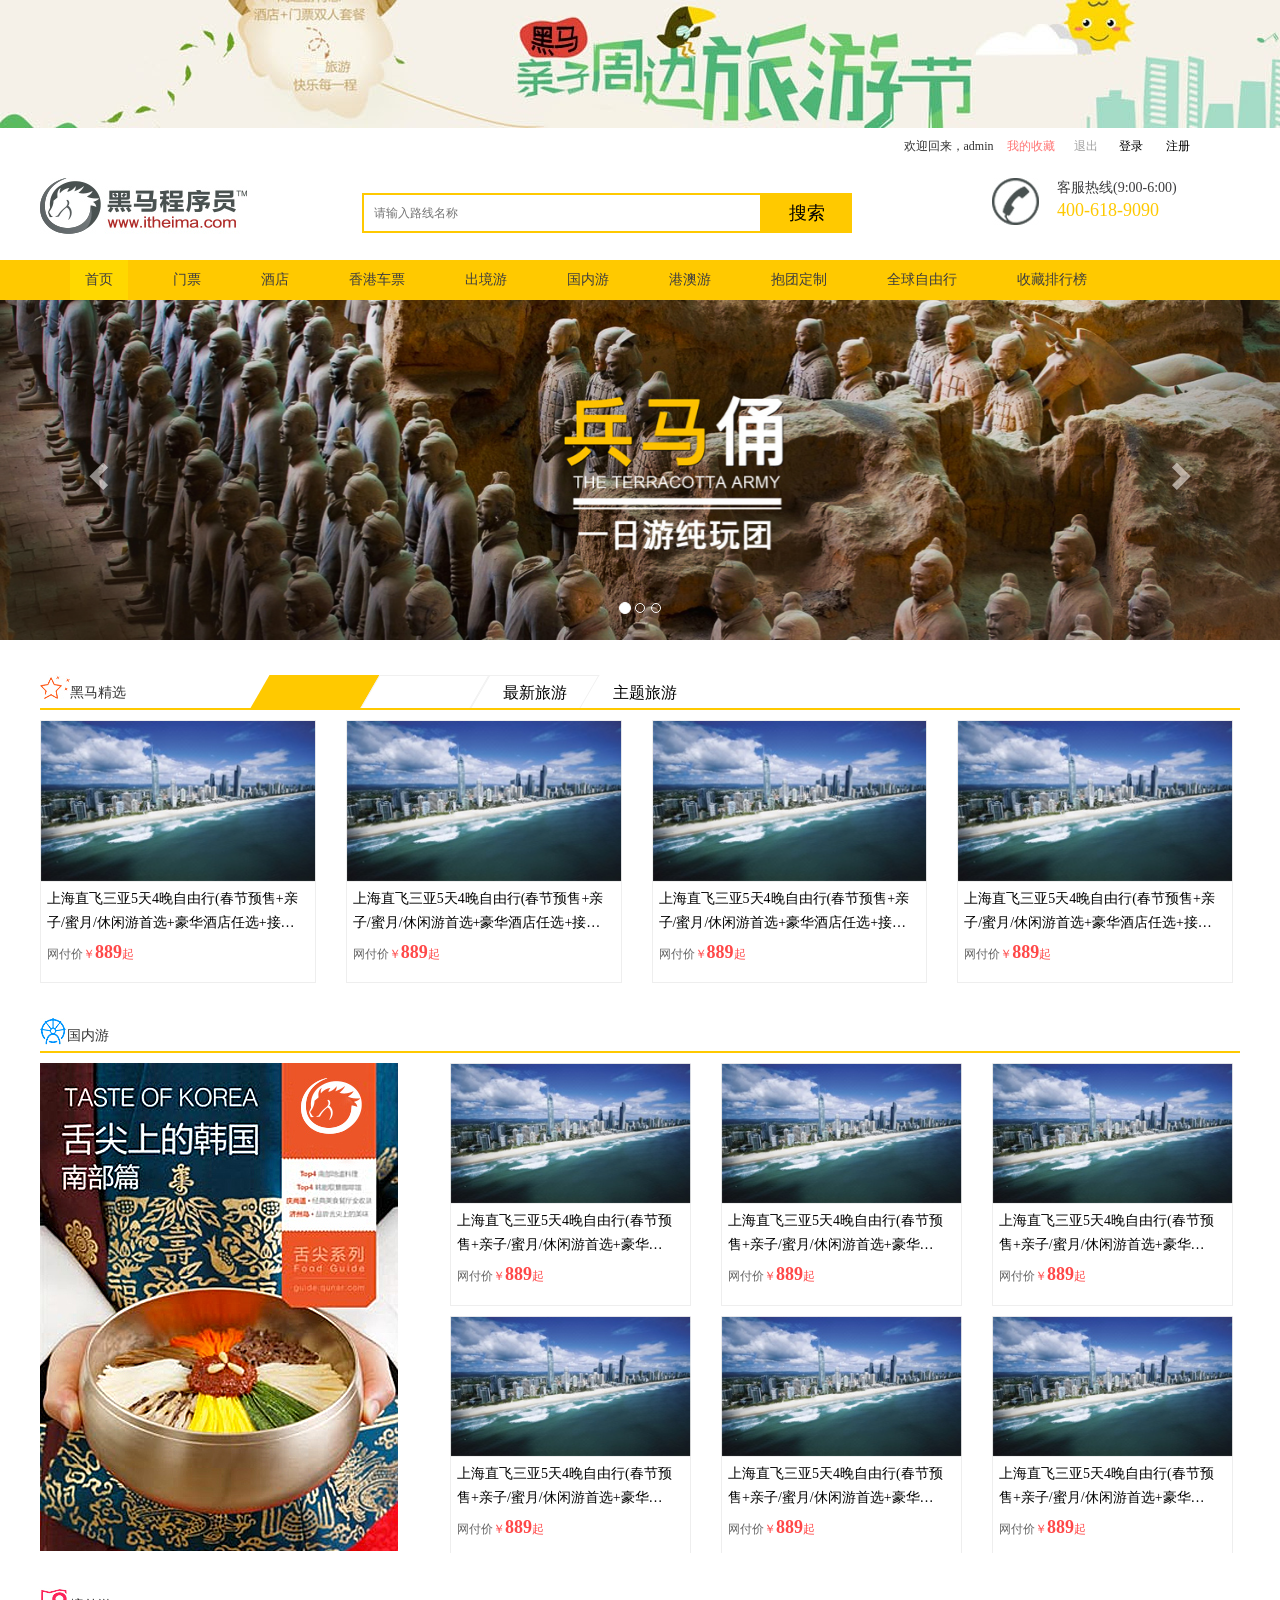
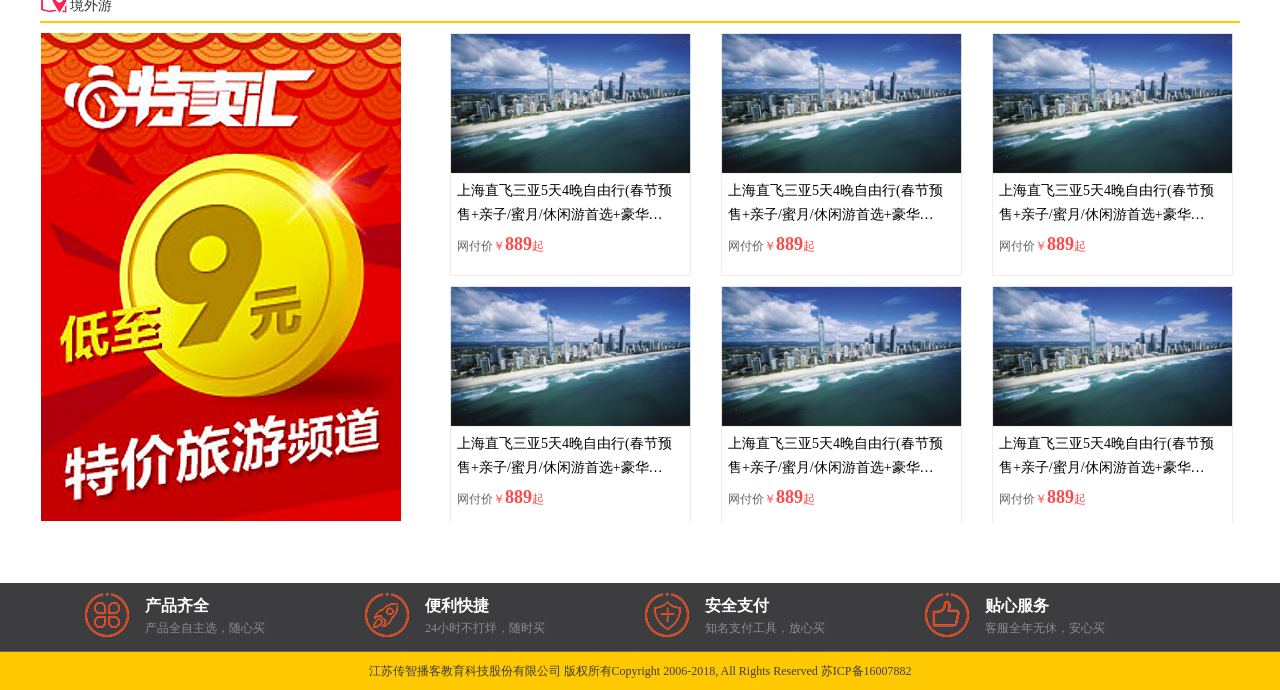
==== src/main/webapp/index.html @ cbcd4720 "update" ====
<!DOCTYPE html>
<html>

<head>
    <meta charset="utf-8">
    <meta http-equiv="X-UA-Compatible" content="IE=edge">
    <meta name="viewport" content="width=device-width, initial-scale=1">
    <title>黑马旅游网</title>
    <!-- Bootstrap -->
    <link href="css/bootstrap.min.css" rel="stylesheet">
    <link rel="stylesheet" type="text/css" href="css/common.css">
    <link rel="stylesheet" type="text/css" href="css/index.css">
    <!-- HTML5 shim and Respond.js for IE8 support of HTML5 elements and media queries -->
    <!-- WARNING: Respond.js doesn't work if you view the page via file:// -->
    <!--[if lt IE 9]>
      <script src="https://cdn.bootcss.com/html5shiv/3.7.3/html5shiv.min.js"></script>
      <script src="https://cdn.bootcss.com/respond.js/1.4.2/respond.min.js"></script>
    <![endif]-->
</head>
<body>
	<!--引入头部-->
    <div id="header"></div>
    <!-- banner start-->
    <section id="banner">
        <div id="carousel-example-generic" class="carousel slide" data-ride="carousel" data-interval="2000">
            <!-- Indicators -->
            <ol class="carousel-indicators">
                <li data-target="#carousel-example-generic" data-slide-to="0" class="active"></li>
                <li data-target="#carousel-example-generic" data-slide-to="1"></li>
                <li data-target="#carousel-example-generic" data-slide-to="2"></li>
            </ol>
            <!-- Wrapper for slides -->
            <div class="carousel-inner" role="listbox">
                <div class="item active">
                    <img src="images/banner_1.jpg" alt="">
                </div>
                <div class="item">
                    <img src="images/banner_2.jpg" alt="">
                </div>
                <div class="item">
                    <img src="images/banner_3.jpg" alt="">
                </div>
            </div>
            <!-- Controls -->
            <a class="left carousel-control" href="#carousel-example-generic" role="button" data-slide="prev">
			    <span class="glyphicon glyphicon-chevron-left" aria-hidden="true"></span>
			    <span class="sr-only">Previous</span>
			  </a>
            <a class="right carousel-control" href="#carousel-example-generic" role="button" data-slide="next">
			    <span class="glyphicon glyphicon-chevron-right" aria-hidden="true"></span>
			    <span class="sr-only">Next</span>
			  </a>
        </div>
    </section>
    <!-- banner end-->
    <!-- 旅游 start-->
    <section id="content">
         <!-- 黑马精选start-->
        <section class="hemai_jx">
            <div class="jx_top">
                <div class="jx_tit">
                    <img src="images/icon_5.jpg" alt="">
                    <span>黑马精选</span>
                </div>
                <!-- Nav tabs -->
                <ul class="jx_tabs" role="tablist">
                    <li role="presentation" class="active">
                        <span></span>
                        <a href="#popularity" aria-controls="popularity" role="tab" data-toggle="tab">人气旅游</a>
                    </li>
                    <li role="presentation">
                        <span></span>
                        <a href="#newest" aria-controls="newest" role="tab" data-toggle="tab">最新旅游</a>
                    </li>
                    <li role="presentation">
                        <span></span>
                        <a href="#theme" aria-controls="theme" role="tab" data-toggle="tab">主题旅游</a>
                    </li>
                </ul>
            </div>
            <div class="jx_content">
                <!-- Tab panes -->
                <div class="tab-content">
                    <div role="tabpanel" class="tab-pane active" id="popularity">
                        <div class="row">
                            <div class="col-md-3">
                                <a href="javascript:;">
                                    <img src="images/jiangxuan_4.jpg" alt="">
                                    <div class="has_border">
                                        <h3>上海直飞三亚5天4晚自由行(春节预售+亲子/蜜月/休闲游首选+豪华酒店任选+接送机)</h3>
                                        <div class="price">网付价<em>￥</em><strong>889</strong><em>起</em></div>
                                    </div>
                                </a>
                            </div>
                            <div class="col-md-3">
                                <a href="javascript:;">
                                    <img src="images/jiangxuan_4.jpg" alt="">
                                    <div class="has_border">
                                        <h3>上海直飞三亚5天4晚自由行(春节预售+亲子/蜜月/休闲游首选+豪华酒店任选+接送机)</h3>
                                        <div class="price">网付价<em>￥</em><strong>889</strong><em>起</em></div>
                                    </div>
                                </a>
                            </div>
                            <div class="col-md-3">
                                <a href="javascript:;">
                                    <img src="images/jiangxuan_4.jpg" alt="">
                                    <div class="has_border">
                                        <h3>上海直飞三亚5天4晚自由行(春节预售+亲子/蜜月/休闲游首选+豪华酒店任选+接送机)</h3>
                                        <div class="price">网付价<em>￥</em><strong>889</strong><em>起</em></div>
                                    </div>
                                </a>
                            </div>
                            <div class="col-md-3">
                                <a href="javascript:;">
                                    <img src="images/jiangxuan_4.jpg" alt="">
                                    <div class="has_border">
                                        <h3>上海直飞三亚5天4晚自由行(春节预售+亲子/蜜月/休闲游首选+豪华酒店任选+接送机)</h3>
                                        <div class="price">网付价<em>￥</em><strong>889</strong><em>起</em></div>
                                    </div>
                                </a>
                            </div>
                        </div>
                    </div>
                    <div role="tabpanel" class="tab-pane" id="newest">
                        <div class="row">
                            <div class="col-md-3">
                                <a href="javascript:;">
                                    <img src="images/jiangxuan_1.jpg" alt="">
                                    <div class="has_border">
                                        <h3>上海直飞三亚5天4晚自由行(春节预售+亲子/蜜月/休闲游首选+豪华酒店任选+接送机)</h3>
                                        <div class="price">网付价<em>￥</em><strong>889</strong><em>起</em></div>
                                    </div>
                                </a>
                            </div>
                            <div class="col-md-3">
                                <a href="javascript:;">
                                    <img src="images/jiangxuan_1.jpg" alt="">
                                    <div class="has_border">
                                        <h3>上海直飞三亚5天4晚自由行(春节预售+亲子/蜜月/休闲游首选+豪华酒店任选+接送机)</h3>
                                        <div class="price">网付价<em>￥</em><strong>889</strong><em>起</em></div>
                                    </div>
                                </a>
                            </div>
                            <div class="col-md-3">
                                <a href="javascript:;">
                                    <img src="images/jiangxuan_1.jpg" alt="">
                                    <div class="has_border">
                                        <h3>上海直飞三亚5天4晚自由行(春节预售+亲子/蜜月/休闲游首选+豪华酒店任选+接送机)</h3>
                                        <div class="price">网付价<em>￥</em><strong>889</strong><em>起</em></div>
                                    </div>
                                </a>
                            </div>
                            <div class="col-md-3">
                                <a href="javascript:;">
                                    <img src="images/jiangxuan_1.jpg" alt="">
                                    <div class="has_border">
                                        <h3>上海直飞三亚5天4晚自由行(春节预售+亲子/蜜月/休闲游首选+豪华酒店任选+接送机)</h3>
                                        <div class="price">网付价<em>￥</em><strong>889</strong><em>起</em></div>
                                    </div>
                                </a>
                            </div>
                        </div>
                    </div>
                    <div role="tabpanel" class="tab-pane" id="theme">
                        <div class="row">
                            <div class="col-md-3">
                                <a href="javascript:;">
                                    <img src="images/jiangxuan_2.jpg" alt="">
                                    <div class="has_border">
                                        <h3>上海直飞三亚5天4晚自由行(春节预售+亲子/蜜月/休闲游首选+豪华酒店任选+接送机)</h3>
                                        <div class="price">网付价<em>￥</em><strong>889</strong><em>起</em></div>
                                    </div>
                                </a>
                            </div>
                            <div class="col-md-3">
                                <a href="javascript:;">
                                    <img src="images/jiangxuan_2.jpg" alt="">
                                    <div class="has_border">
                                        <h3>上海直飞三亚5天4晚自由行(春节预售+亲子/蜜月/休闲游首选+豪华酒店任选+接送机)</h3>
                                        <div class="price">网付价<em>￥</em><strong>889</strong><em>起</em></div>
                                    </div>
                                </a>
                            </div>
                            <div class="col-md-3">
                                <a href="javascript:;">
                                    <img src="images/jiangxuan_2.jpg" alt="">
                                    <div class="has_border">
                                        <h3>上海直飞三亚5天4晚自由行(春节预售+亲子/蜜月/休闲游首选+豪华酒店任选+接送机)</h3>
                                        <div class="price">网付价<em>￥</em><strong>889</strong><em>起</em></div>
                                    </div>
                                </a>
                            </div>
                            <div class="col-md-3">
                                <a href="javascript:;">
                                    <img src="images/jiangxuan_2.jpg" alt="">
                                    <div class="has_border">
                                        <h3>上海直飞三亚5天4晚自由行(春节预售+亲子/蜜月/休闲游首选+豪华酒店任选+接送机)</h3>
                                        <div class="price">网付价<em>￥</em><strong>889</strong><em>起</em></div>
                                    </div>
                                </a>
                            </div>
                        </div>
                    </div>
                </div>
            </div>
        </section>
        <!-- 黑马精选end-->
        <!-- 国内游 start-->
        <section class="hemai_jx">
            <div class="jx_top">
                <div class="jx_tit">
                    <img src="images/icon_6.jpg" alt="">
                    <span>国内游</span>
                </div>
            </div>
            <div class="heima_gn">
                <div class="guonei_l">
                    <img src="images/guonei_1.jpg" alt="">
                </div>
                <div class="guone_r">
                    <div class="row">
                        <div class="col-md-4">
                            <a href="route_detail.html">
								<img src="images/jiangxuan_4.jpg" alt="">
								<div class="has_border">
									<h3>上海直飞三亚5天4晚自由行(春节预售+亲子/蜜月/休闲游首选+豪华酒店任选+接送机)</h3>
									<div class="price">网付价<em>￥</em><strong>889</strong><em>起</em></div>									
								</div>
							</a>
                        </div>
                        <div class="col-md-4">
                            <a href="route_detail.html">
								<img src="images/jiangxuan_4.jpg" alt="">
								<div class="has_border">
									<h3>上海直飞三亚5天4晚自由行(春节预售+亲子/蜜月/休闲游首选+豪华酒店任选+接送机)</h3>
									<div class="price">网付价<em>￥</em><strong>889</strong><em>起</em></div>									
								</div>
							</a>
                        </div>
                        <div class="col-md-4">
                            <a href="route_detail.html">
								<img src="images/jiangxuan_4.jpg" alt="">
								<div class="has_border">
									<h3>上海直飞三亚5天4晚自由行(春节预售+亲子/蜜月/休闲游首选+豪华酒店任选+接送机)</h3>
									<div class="price">网付价<em>￥</em><strong>889</strong><em>起</em></div>									
								</div>
							</a>
                        </div>
                        <div class="col-md-4">
                            <a href="route_detail.html">
								<img src="images/jiangxuan_4.jpg" alt="">
								<div class="has_border">
									<h3>上海直飞三亚5天4晚自由行(春节预售+亲子/蜜月/休闲游首选+豪华酒店任选+接送机)</h3>
									<div class="price">网付价<em>￥</em><strong>889</strong><em>起</em></div>									
								</div>
							</a>
                        </div>
                        <div class="col-md-4">
                            <a href="route_detail.html">
									<img src="images/jiangxuan_4.jpg" alt="">
								<div class="has_border">
									<h3>上海直飞三亚5天4晚自由行(春节预售+亲子/蜜月/休闲游首选+豪华酒店任选+接送机)</h3>
									<div class="price">网付价<em>￥</em><strong>889</strong><em>起</em></div>									
								</div>
							</a>
                        </div>
                        <div class="col-md-4">
                            <a href="route_detail.html">
								<img src="images/jiangxuan_4.jpg" alt="">
								<div class="has_border">
									<h3>上海直飞三亚5天4晚自由行(春节预售+亲子/蜜月/休闲游首选+豪华酒店任选+接送机)</h3>
									<div class="price">网付价<em>￥</em><strong>889</strong><em>起</em></div>									
								</div>
							</a>
                        </div>
                    </div>
                </div>
            </div>
        </section>
        <!-- 国内游 end-->
        <!-- 境外游 start-->
        <section class="hemai_jx">
            <div class="jx_top">
                <div class="jx_tit">
                    <img src="images/icon_7.jpg" alt="">
                    <span>境外游</span>
                </div>
            </div>
            <div class="heima_gn">
                <div class="guonei_l">
                    <img src="images/jiangwai_1.jpg" alt="">
                </div>
                <div class="guone_r">
                    <div class="row">
                        <div class="col-md-4">
                            <a href="route_detail.html">
								<img src="images/jiangxuan_4.jpg" alt="">
								<div class="has_border">
									<h3>上海直飞三亚5天4晚自由行(春节预售+亲子/蜜月/休闲游首选+豪华酒店任选+接送机)</h3>
									<div class="price">网付价<em>￥</em><strong>889</strong><em>起</em></div>									
								</div>
							</a>
                        </div>
                        <div class="col-md-4">
                            <a href="route_detail.html">
								<img src="images/jiangxuan_4.jpg" alt="">
								<div class="has_border">
									<h3>上海直飞三亚5天4晚自由行(春节预售+亲子/蜜月/休闲游首选+豪华酒店任选+接送机)</h3>
									<div class="price">网付价<em>￥</em><strong>889</strong><em>起</em></div>									
								</div>
							</a>
                        </div>
                        <div class="col-md-4">
                            <a href="route_detail.html">
								<img src="images/jiangxuan_4.jpg" alt="">
								<div class="has_border">
									<h3>上海直飞三亚5天4晚自由行(春节预售+亲子/蜜月/休闲游首选+豪华酒店任选+接送机)</h3>
									<div class="price">网付价<em>￥</em><strong>889</strong><em>起</em></div>									
								</div>
							</a>
                        </div>
                        <div class="col-md-4">
                            <a href="route_detail.html">
								<img src="images/jiangxuan_4.jpg" alt="">
								<div class="has_border">
									<h3>上海直飞三亚5天4晚自由行(春节预售+亲子/蜜月/休闲游首选+豪华酒店任选+接送机)</h3>
									<div class="price">网付价<em>￥</em><strong>889</strong><em>起</em></div>									
								</div>
							</a>
                        </div>
                        <div class="col-md-4">
                            <a href="route_detail.html">
									<img src="images/jiangxuan_4.jpg" alt="">
								<div class="has_border">
									<h3>上海直飞三亚5天4晚自由行(春节预售+亲子/蜜月/休闲游首选+豪华酒店任选+接送机)</h3>
									<div class="price">网付价<em>￥</em><strong>889</strong><em>起</em></div>									
								</div>
							</a>
                        </div>
                        <div class="col-md-4">
                            <a href="route_detail.html">
								<img src="images/jiangxuan_4.jpg" alt="">
								<div class="has_border">
									<h3>上海直飞三亚5天4晚自由行(春节预售+亲子/蜜月/休闲游首选+豪华酒店任选+接送机)</h3>
									<div class="price">网付价<em>￥</em><strong>889</strong><em>起</em></div>									
								</div>
							</a>
                        </div>
                    </div>
                </div>
            </div>
        </section>
        <!-- 境外游 end-->
    </section>
    <!-- 旅游 end-->
   <!--导入底部-->
    <div id="footer"></div>
    <!-- jQuery (necessary for Bootstrap's JavaScript plugins) -->
    <script src="js/jquery-3.3.1.js"></script>
    <!-- Include all compiled plugins (below), or include individual files as needed -->
    <script src="js/bootstrap.min.js"></script>
    <!--导入布局js，共享header和footer-->
    <script type="text/javascript" src="js/include.js"></script>
</body>
</html>
---- src/main/webapp/css/common.css ----
/*
* @Author: WCM
* @Date:   2018-01-27 15:13:13
* @Last Modified by:   WCM
* @Last Modified time: 2018-01-27 15:17:57
*/

/*css 初始化 */
html, body, ul, li, ol, dl, dd, dt, p, h1, h2, h3, h4, h5, h6, form, fieldset, legend, img {
    margin: 0;
    padding: 0;  
    box-sizing: border-box;
    font-family: '微软雅黑';
}

fieldset, img, input, button {
    border: none;
    padding: 0;
    margin: 0;
    outline-style: none;  /*外面环绕线*/
}

ul, ol {
    list-style: none;
}

input {
    padding-top: 0;
    padding-bottom: 0;
      /*字体的自动识别*/
}
select, input {
    vertical-align: middle;
}

/*输入字居中显示*/
select, input, textarea {
    font-size: 12px;
    margin: 0;
}

textarea {
    resize: none;  /*不可以随意拖动*/
}
img{
    display: block;
}
table {
    border-collapse: collapse; /*合并外连线*/
}

.clearfix:before, .clearfix:after {
    content: "";
    display: table;
    clear: both;
}

.clearfix {
    *zoom: 1; /*IE/7/6*/  /*兼容IE6下的写法*/
}
a {
    text-decoration: none;
}

h1, h2, h3, h4, h5, h6 {
    text-decoration: none;
    font-weight: normal;
    font-size: 100%;
}

/*头部*/

#header {
    width: 100%;
    overflow: hidden;
}

.top_banner {
    width: 1500px;
    height: 128px;
    margin: 0 auto;
}

.shortcut {
    width: 1200px;
    height: 50px;
}

.login_out, .login {  
    height: 50px;
    line-height: 36px;
    float: right;
}

.login {
    width: 205px;
    font-size: 12px;
}
.login a{
    font-size: 12px;
    color: #a1a1a1;
}
.login .collection {
    color: #ff7676;
    margin: 0 16px 0 10px;
}
.login_out a {
    color: #000;
    font-size: 12px;
    margin: 0 10px;
}

.header_wrap {
    widows: 100%;
    overflow: hidden;
}

.topbar {
    width: 1200px;
    overflow: hidden;
    margin: 0 auto;
}

.logo,
.search,
.hottel {
    float: left;
}

.logo a {
    display: inline-block;
}

.search {
    margin: 15px 140px 0 115px;
}

.search_input {
    float: left;
    width: 400px;
    height: 36px;
    border: 2px solid #ffc900;
    padding-left: 10px;
}

.search_input:focus {
    outline: none;
}

.search-button {
    float: left;
    width: 90px;
    height: 40px;
    background: #ffc900;
    text-align: center;
    line-height: 40px;
    color: #000;
    font-size: 18px;
}

::-webkit-input-placeholder {
    /* WebKit browsers */
    font-size: 12px;
}

:-moz-placeholder {
    /* Mozilla Firefox 4 to 18 */
    font-size: 12px;
}

::-moz-placeholder {
    /* Mozilla Firefox 19+ */
    font-size: 12px;
}

:-ms-input-placeholder {
    /* Internet Explorer 10+ */
    font-size: 12x;
}

.hot_pic,
.hot_tel {
    float: left;
}

.hot_pic {
    margin-right: 18px;
}

.hot_time {
    color: #3d3d3f;
    font-size: 14px;
}

.hot_num {
    color: #ffc900;
    font-size: 18px;
}

.navitem {
    width: 100%;
    height: 40px;
    background: #ffc900;
}

.nav {
    width: 1200px;
    margin: 20px auto 0;
}

.nav li {
    float: left;
    margin-left: 30px;
}

.nav li a {
    color: #3d3d3f;
    font-size: 14px;
    display: inline-block;
}

.nav>li>a:focus, .nav>li>a:hover{
    background: none;
}

.nav .nav-active {
    background-color: #ffd800;
}

.nav>li>a {   
    padding: 10px 15px;
}

/*公共页尾*/


/*页尾*/
.fl {
    float: left;
}
#footer {
    width: 100%;
    background: #3d3d3f;
}

.why_select {    
    overflow: hidden;
    margin: 0 auto;
    border-bottom: solid 1px #666;
    padding: 10px 85px;
    font-family: '微软雅黑';
}

.why_select dl {
    float: left;
    margin-bottom: 0;
}

.why_select dd {
    margin: 4px 100px 0 60px;
}

.why_select h1 {
    font-size: 16px;
    color: #fff;
    font-weight: bold;
    margin: 0;
}

.why_select h1.title {
    line-height: 50px;
    padding-right: 25px;
}

.why_select h2 {
    font-size: 12px;
    color: #8d8d8e;
    line-height: 26px;
}

.why_select .icon {
    width: 50px;
    height: 50px;
}



.company {
    width: 100%;
    height: 38px;
    line-height: 38px;
    background: #ffc900;
    color: #3d3d3f;
    text-align: center;
    font-size: 12px;
}


/*分页样式*/
.pageNum {
    width: 100%;
    overflow: hidden;
}


.pageNum ul li {
  width: 40px;
  height: 40px;
  float: left;
  border: 1px solid #eee;
  margin-right: 10px;
  text-align: center;
  line-height: 40px;
}
.pageNum ul li.curPage {
    background-color: #ffc900;
}
.pageNum ul li a {
  width: 100%;
  height: 100%;
  color: #000;
  font-size: 14px;
}
.pageNum ul .threeword {
  width: 75px;
}
---- src/main/webapp/css/index.css ----
.search_input {
	height: 40px;
}
/*黑马精选*/
#content {
	margin-bottom: 60px;
}
.hemai_jx{
	width: 1200px;
	overflow: hidden;
	margin: 0 auto;
}
.jx_top{
	width: 1200px;
	height: 35px;
	line-height: 35px;
	margin: 0 auto;
}

.jx_top {
	margin-top: 35px;
	border-bottom: 2px solid #ffc900;
}
.jx_tit, .jx_tabs {
	float: left;
	
}
.jx_tit {
	width:100px;
	height: 35px;
	line-height: 35px;
}
.jx_tit img{
	vertical-align: top;
	float: left;
}
.jx_tabs {
	list-style: none;
	margin-bottom: 0;
	height: 35px;
	margin-left: 120px;
}
.jx_tabs li {
	float: left;
	height: 35px;
	position: relative;			
}
.jx_tabs li span{
	display: inline-block;
    width: 110px;
    height: 33px;  
    border: 1px solid #f0f0f0;
    border-bottom: none;
    transform: skew(-30deg);
}
.jx_tabs li a{
	width: 110px;
    height: 35px;
    line-height: 35px;
    text-align: center;
    position: absolute;
    top: 0px;
    z-index: 99;
    text-decoration: none;
    color: #000;
    font-size: 16px;
}
.jx_tabs .active span {
	background: #ffc900;
	border:none;
}
.jx_tabs .active a{
	  color: #fff;
}


.jx_content .row, .guone_r .row {
    margin-right: -8px;
}
.jx_content a, .guone_r a{
	text-decoration: none;
	display: block;	
}
.jx_content .has_border, .guone_r .has_border{		
	border: 1px solid #eee;
	padding: 0 6px;
}
.jx_content h3, .guone_r h3 {
	margin: 5px 0;
    padding-right: 11px;
    font-size: 14px;
    color: #000;
    line-height: 24px;   
    overflow: hidden;
    font-weight: normal;
    background-color: #fff;
    display: -webkit-box;
    -webkit-box-orient: vertical;
    -webkit-line-clamp: 2;
    overflow: hidden;
}
.jx_content img, .guone_r .row img {
	display: block;
    width: 100%;
}
.price {
	font-size: 12px;
	color: #666;
	padding-bottom: 17px;
}
.price em {
    font-size: 12px;
    font-style: normal;
    color: #ff4848;
}
.price strong {
    font-size: 18px;
    color: #ff4848;
}
.tab-content {
	margin-top: 10px;
}



/*国内游*/


.heima_gn{
	width: 100%;
    overflow: hidden;
}
.guonei_l, 
.guone_r {
	float: left;
}
.guonei_l {
	width:360px;
	height: 490px;
	margin-right: 50px;
	margin-top: 10px;
}
.guone_r {
	width:790px;
	height: 490px;
}
.guone_r .row>div {
	margin-top: 10px;
}


.fl {
	float: left;
	
}
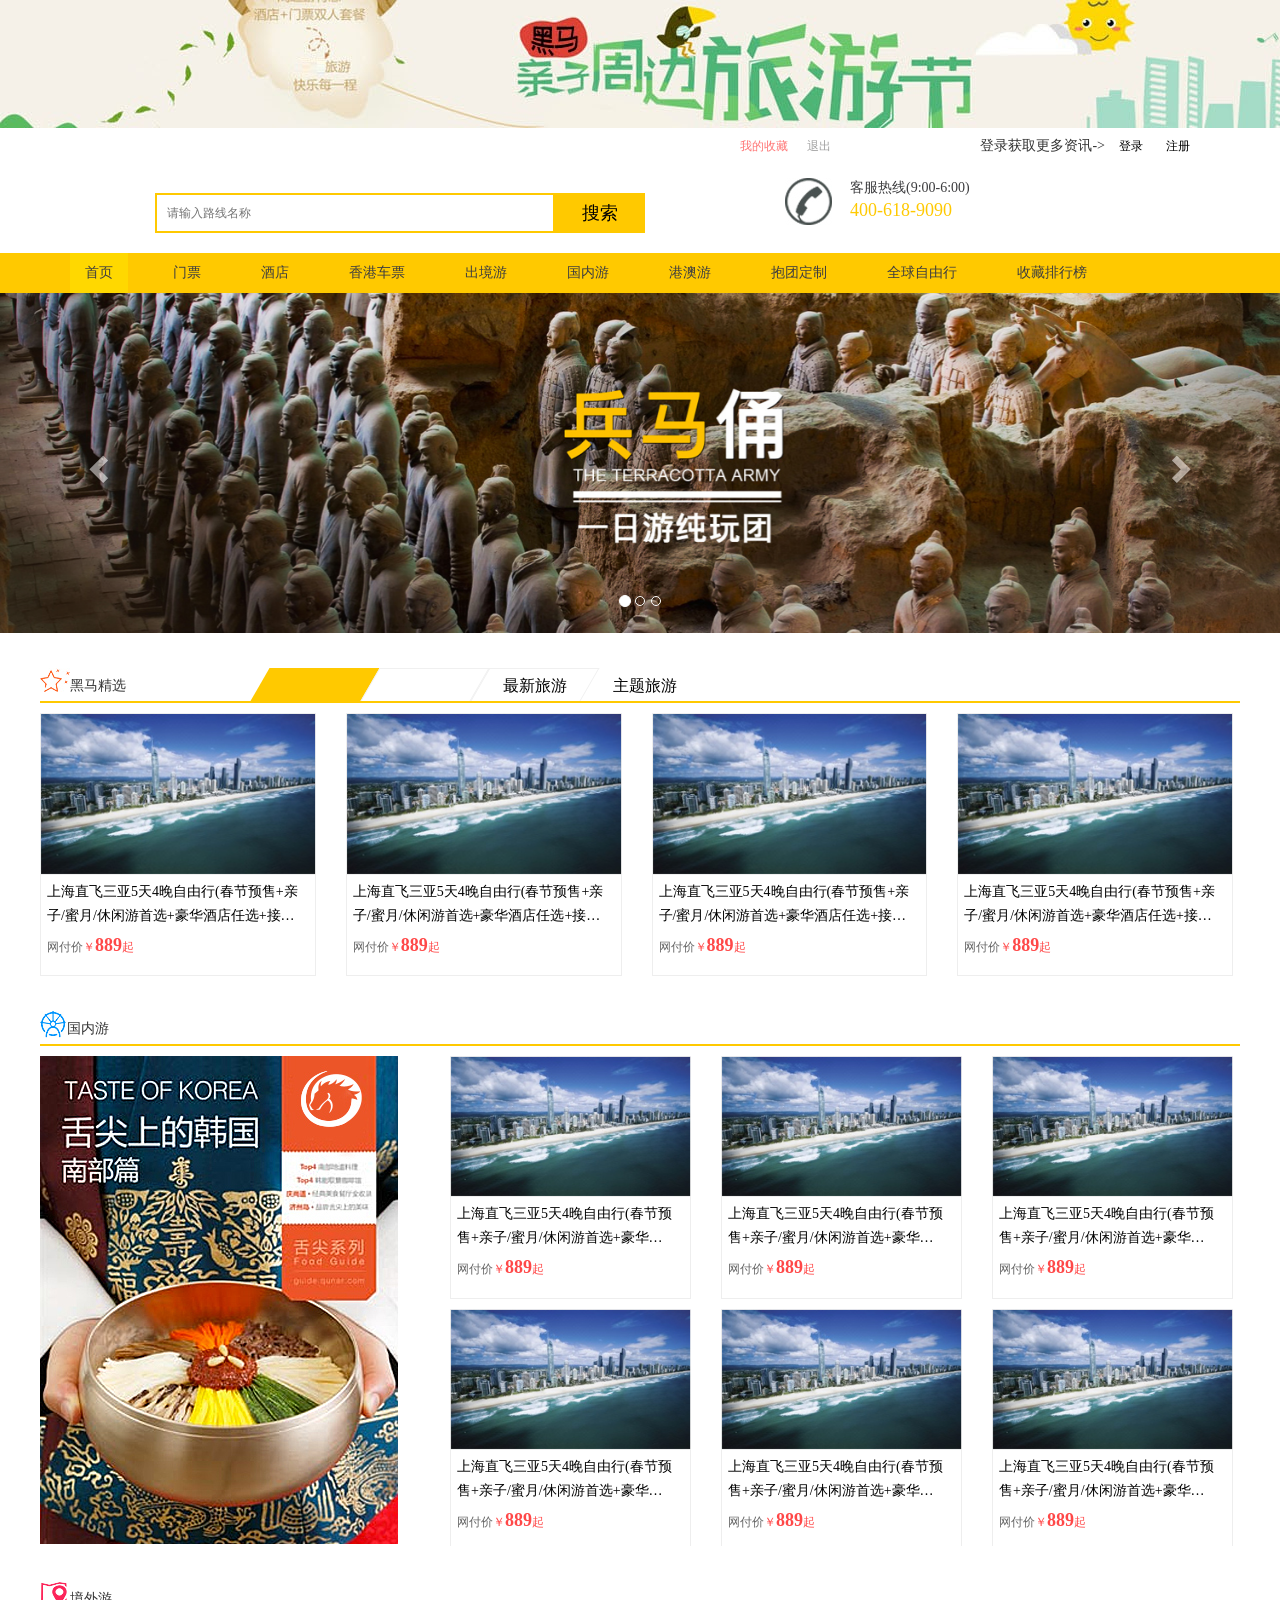
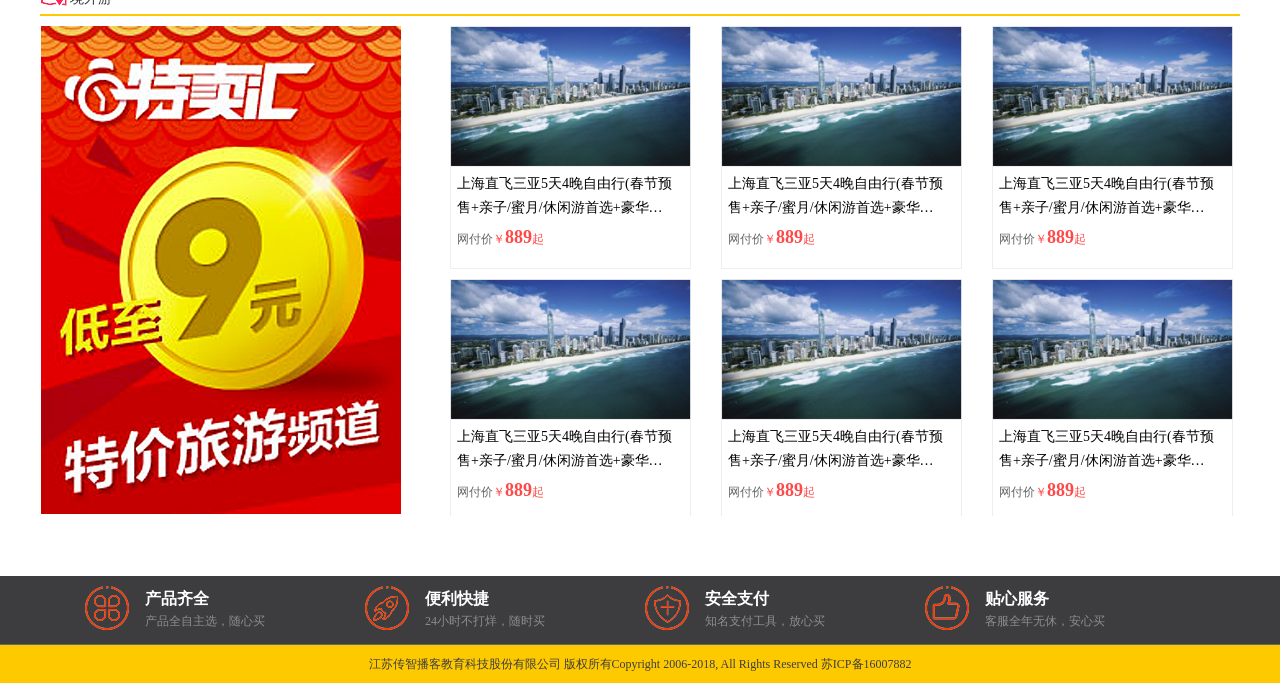
==== commit 112c5fdd: "登录，欢迎示语，数据库properties乱码" ====
--- a/src/main/webapp/index.html
+++ b/src/main/webapp/index.html
@@ -1,5 +1,5 @@
 <!DOCTYPE html>
-<html>
+<html lang="en">
 
 <head>
     <meta charset="utf-8">
@@ -16,6 +16,10 @@
       <script src="https://cdn.bootcss.com/html5shiv/3.7.3/html5shiv.min.js"></script>
       <script src="https://cdn.bootcss.com/respond.js/1.4.2/respond.min.js"></script>
     <![endif]-->
+    <script src="js/jquery-3.3.1.js"></script>
+    <script>
+        $("#hader").load();
+    </script>
 </head>
 <body>
 	<!--引入头部-->
--- a/src/main/webapp/css/common.css
+++ b/src/main/webapp/css/common.css
@@ -93,7 +93,7 @@
 }
 
 .login {
-    width: 205px;
+    width: 250px;
     font-size: 12px;
 }
 .login a{
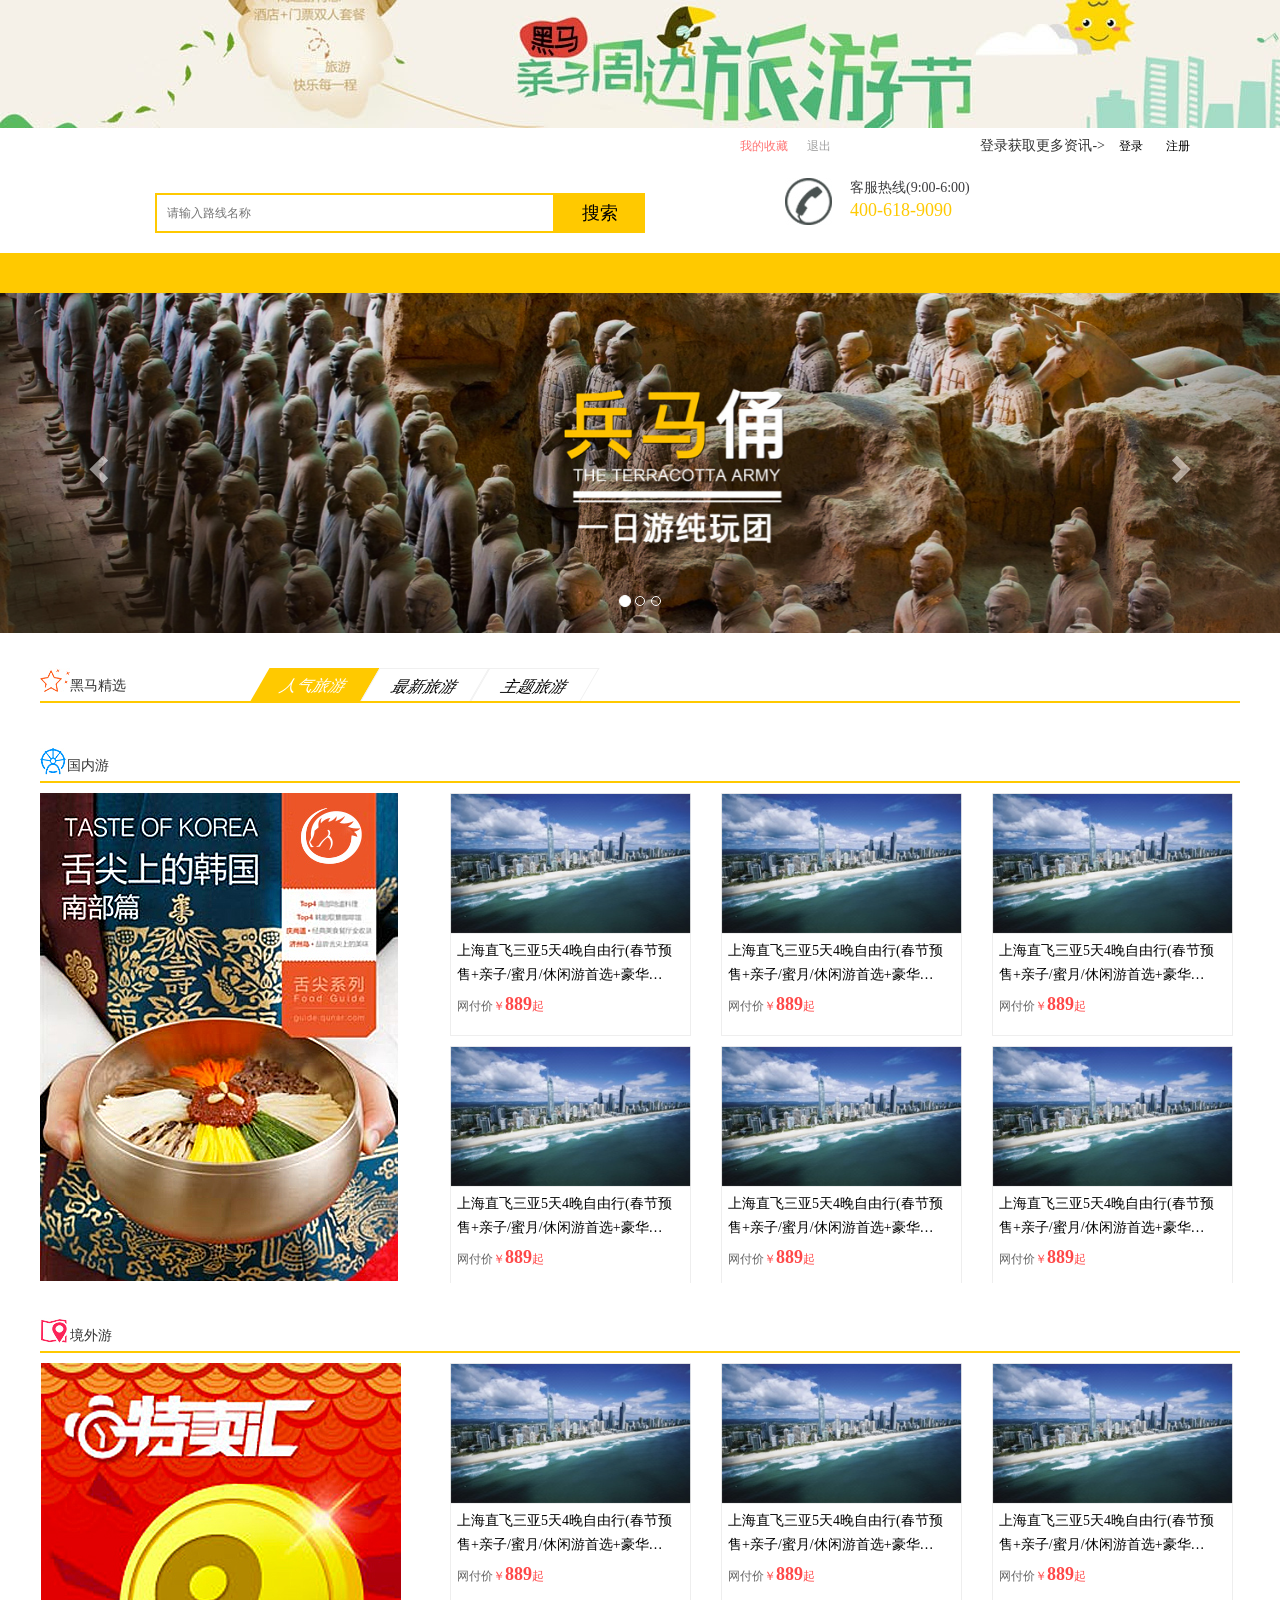
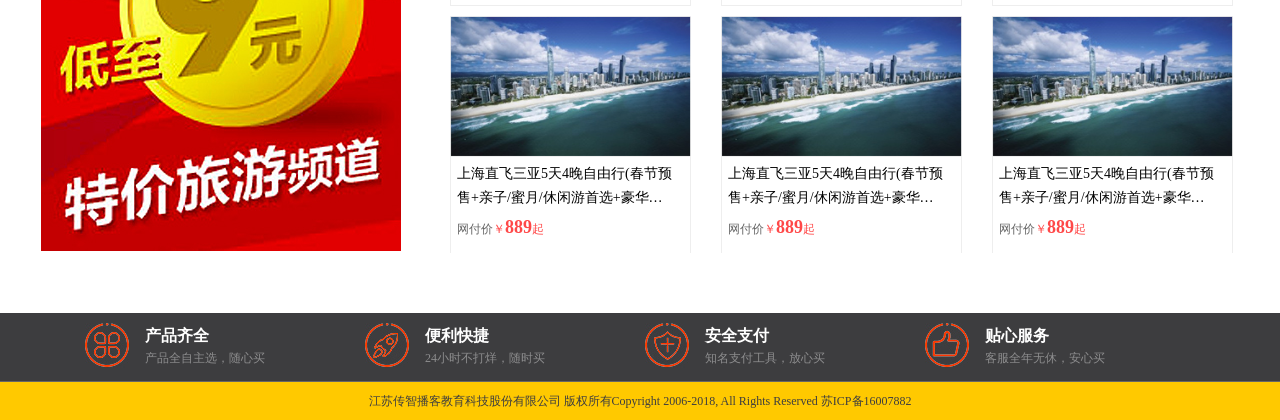
==== commit 27ae7f95: "loginOut-redis-首页类别" ====
--- a/src/main/webapp/index.html
+++ b/src/main/webapp/index.html
@@ -69,16 +69,16 @@
                 <!-- Nav tabs -->
                 <ul class="jx_tabs" role="tablist">
                     <li role="presentation" class="active">
-                        <span></span>
-                        <a href="#popularity" aria-controls="popularity" role="tab" data-toggle="tab">人气旅游</a>
+                        <span><a href="#popularity" aria-controls="popularity" role="tab" data-toggle="tab">人气旅游</a></span>
+
                     </li>
                     <li role="presentation">
-                        <span></span>
-                        <a href="#newest" aria-controls="newest" role="tab" data-toggle="tab">最新旅游</a>
+                        <span><a href="#newest" aria-controls="newest" role="tab" data-toggle="tab">最新旅游</a></span>
+
                     </li>
                     <li role="presentation">
-                        <span></span>
-                        <a href="#theme" aria-controls="theme" role="tab" data-toggle="tab">主题旅游</a>
+                        <span><a href="#theme" aria-controls="theme" role="tab" data-toggle="tab">主题旅游</a></span>
+
                     </li>
                 </ul>
             </div>
@@ -87,122 +87,122 @@
                 <div class="tab-content">
                     <div role="tabpanel" class="tab-pane active" id="popularity">
                         <div class="row">
-                            <div class="col-md-3">
-                                <a href="javascript:;">
-                                    <img src="images/jiangxuan_4.jpg" alt="">
-                                    <div class="has_border">
-                                        <h3>上海直飞三亚5天4晚自由行(春节预售+亲子/蜜月/休闲游首选+豪华酒店任选+接送机)</h3>
-                                        <div class="price">网付价<em>￥</em><strong>889</strong><em>起</em></div>
-                                    </div>
-                                </a>
-                            </div>
-                            <div class="col-md-3">
-                                <a href="javascript:;">
-                                    <img src="images/jiangxuan_4.jpg" alt="">
-                                    <div class="has_border">
-                                        <h3>上海直飞三亚5天4晚自由行(春节预售+亲子/蜜月/休闲游首选+豪华酒店任选+接送机)</h3>
-                                        <div class="price">网付价<em>￥</em><strong>889</strong><em>起</em></div>
-                                    </div>
-                                </a>
-                            </div>
-                            <div class="col-md-3">
-                                <a href="javascript:;">
-                                    <img src="images/jiangxuan_4.jpg" alt="">
-                                    <div class="has_border">
-                                        <h3>上海直飞三亚5天4晚自由行(春节预售+亲子/蜜月/休闲游首选+豪华酒店任选+接送机)</h3>
-                                        <div class="price">网付价<em>￥</em><strong>889</strong><em>起</em></div>
-                                    </div>
-                                </a>
-                            </div>
-                            <div class="col-md-3">
-                                <a href="javascript:;">
-                                    <img src="images/jiangxuan_4.jpg" alt="">
-                                    <div class="has_border">
-                                        <h3>上海直飞三亚5天4晚自由行(春节预售+亲子/蜜月/休闲游首选+豪华酒店任选+接送机)</h3>
-                                        <div class="price">网付价<em>￥</em><strong>889</strong><em>起</em></div>
-                                    </div>
-                                </a>
-                            </div>
+<!--                            <div class="col-md-3">-->
+<!--                                <a href="javascript:;">-->
+<!--                                    <img src="images/jiangxuan_4.jpg" alt="">-->
+<!--                                    <div class="has_border">-->
+<!--                                        <h3>上海直飞三亚5天4晚自由行(春节预售+亲子/蜜月/休闲游首选+豪华酒店任选+接送机)</h3>-->
+<!--                                        <div class="price">网付价<em>￥</em><strong>889</strong><em>起</em></div>-->
+<!--                                    </div>-->
+<!--                                </a>-->
+<!--                            </div>-->
+<!--                            <div class="col-md-3">-->
+<!--                                <a href="javascript:;">-->
+<!--                                    <img src="images/jiangxuan_4.jpg" alt="">-->
+<!--                                    <div class="has_border">-->
+<!--                                        <h3>上海直飞三亚5天4晚自由行(春节预售+亲子/蜜月/休闲游首选+豪华酒店任选+接送机)</h3>-->
+<!--                                        <div class="price">网付价<em>￥</em><strong>889</strong><em>起</em></div>-->
+<!--                                    </div>-->
+<!--                                </a>-->
+<!--                            </div>-->
+<!--                            <div class="col-md-3">-->
+<!--                                <a href="javascript:;">-->
+<!--                                    <img src="images/jiangxuan_4.jpg" alt="">-->
+<!--                                    <div class="has_border">-->
+<!--                                        <h3>上海直飞三亚5天4晚自由行(春节预售+亲子/蜜月/休闲游首选+豪华酒店任选+接送机)</h3>-->
+<!--                                        <div class="price">网付价<em>￥</em><strong>889</strong><em>起</em></div>-->
+<!--                                    </div>-->
+<!--                                </a>-->
+<!--                            </div>-->
+<!--                            <div class="col-md-3">-->
+<!--                                <a href="javascript:;">-->
+<!--                                    <img src="images/jiangxuan_4.jpg" alt="">-->
+<!--                                    <div class="has_border">-->
+<!--                                        <h3>上海直飞三亚5天4晚自由行(春节预售+亲子/蜜月/休闲游首选+豪华酒店任选+接送机)</h3>-->
+<!--                                        <div class="price">网付价<em>￥</em><strong>889</strong><em>起</em></div>-->
+<!--                                    </div>-->
+<!--                                </a>-->
+<!--                            </div>-->
                         </div>
                     </div>
                     <div role="tabpanel" class="tab-pane" id="newest">
                         <div class="row">
-                            <div class="col-md-3">
-                                <a href="javascript:;">
-                                    <img src="images/jiangxuan_1.jpg" alt="">
-                                    <div class="has_border">
-                                        <h3>上海直飞三亚5天4晚自由行(春节预售+亲子/蜜月/休闲游首选+豪华酒店任选+接送机)</h3>
-                                        <div class="price">网付价<em>￥</em><strong>889</strong><em>起</em></div>
-                                    </div>
-                                </a>
-                            </div>
-                            <div class="col-md-3">
-                                <a href="javascript:;">
-                                    <img src="images/jiangxuan_1.jpg" alt="">
-                                    <div class="has_border">
-                                        <h3>上海直飞三亚5天4晚自由行(春节预售+亲子/蜜月/休闲游首选+豪华酒店任选+接送机)</h3>
-                                        <div class="price">网付价<em>￥</em><strong>889</strong><em>起</em></div>
-                                    </div>
-                                </a>
-                            </div>
-                            <div class="col-md-3">
-                                <a href="javascript:;">
-                                    <img src="images/jiangxuan_1.jpg" alt="">
-                                    <div class="has_border">
-                                        <h3>上海直飞三亚5天4晚自由行(春节预售+亲子/蜜月/休闲游首选+豪华酒店任选+接送机)</h3>
-                                        <div class="price">网付价<em>￥</em><strong>889</strong><em>起</em></div>
-                                    </div>
-                                </a>
-                            </div>
-                            <div class="col-md-3">
-                                <a href="javascript:;">
-                                    <img src="images/jiangxuan_1.jpg" alt="">
-                                    <div class="has_border">
-                                        <h3>上海直飞三亚5天4晚自由行(春节预售+亲子/蜜月/休闲游首选+豪华酒店任选+接送机)</h3>
-                                        <div class="price">网付价<em>￥</em><strong>889</strong><em>起</em></div>
-                                    </div>
-                                </a>
-                            </div>
+<!--                            <div class="col-md-3">-->
+<!--                                <a href="javascript:;">-->
+<!--                                    <img src="images/jiangxuan_1.jpg" alt="">-->
+<!--                                    <div class="has_border">-->
+<!--                                        <h3>上海直飞三亚5天4晚自由行(春节预售+亲子/蜜月/休闲游首选+豪华酒店任选+接送机)</h3>-->
+<!--                                        <div class="price">网付价<em>￥</em><strong>889</strong><em>起</em></div>-->
+<!--                                    </div>-->
+<!--                                </a>-->
+<!--                            </div>-->
+<!--                            <div class="col-md-3">-->
+<!--                                <a href="javascript:;">-->
+<!--                                    <img src="images/jiangxuan_1.jpg" alt="">-->
+<!--                                    <div class="has_border">-->
+<!--                                        <h3>上海直飞三亚5天4晚自由行(春节预售+亲子/蜜月/休闲游首选+豪华酒店任选+接送机)</h3>-->
+<!--                                        <div class="price">网付价<em>￥</em><strong>889</strong><em>起</em></div>-->
+<!--                                    </div>-->
+<!--                                </a>-->
+<!--                            </div>-->
+<!--                            <div class="col-md-3">-->
+<!--                                <a href="javascript:;">-->
+<!--                                    <img src="images/jiangxuan_1.jpg" alt="">-->
+<!--                                    <div class="has_border">-->
+<!--                                        <h3>上海直飞三亚5天4晚自由行(春节预售+亲子/蜜月/休闲游首选+豪华酒店任选+接送机)</h3>-->
+<!--                                        <div class="price">网付价<em>￥</em><strong>889</strong><em>起</em></div>-->
+<!--                                    </div>-->
+<!--                                </a>-->
+<!--                            </div>-->
+<!--                            <div class="col-md-3">-->
+<!--                                <a href="javascript:;">-->
+<!--                                    <img src="images/jiangxuan_1.jpg" alt="">-->
+<!--                                    <div class="has_border">-->
+<!--                                        <h3>上海直飞三亚5天4晚自由行(春节预售+亲子/蜜月/休闲游首选+豪华酒店任选+接送机)</h3>-->
+<!--                                        <div class="price">网付价<em>￥</em><strong>889</strong><em>起</em></div>-->
+<!--                                    </div>-->
+<!--                                </a>-->
+<!--                            </div>-->
                         </div>
                     </div>
                     <div role="tabpanel" class="tab-pane" id="theme">
                         <div class="row">
-                            <div class="col-md-3">
-                                <a href="javascript:;">
-                                    <img src="images/jiangxuan_2.jpg" alt="">
-                                    <div class="has_border">
-                                        <h3>上海直飞三亚5天4晚自由行(春节预售+亲子/蜜月/休闲游首选+豪华酒店任选+接送机)</h3>
-                                        <div class="price">网付价<em>￥</em><strong>889</strong><em>起</em></div>
-                                    </div>
-                                </a>
-                            </div>
-                            <div class="col-md-3">
-                                <a href="javascript:;">
-                                    <img src="images/jiangxuan_2.jpg" alt="">
-                                    <div class="has_border">
-                                        <h3>上海直飞三亚5天4晚自由行(春节预售+亲子/蜜月/休闲游首选+豪华酒店任选+接送机)</h3>
-                                        <div class="price">网付价<em>￥</em><strong>889</strong><em>起</em></div>
-                                    </div>
-                                </a>
-                            </div>
-                            <div class="col-md-3">
-                                <a href="javascript:;">
-                                    <img src="images/jiangxuan_2.jpg" alt="">
-                                    <div class="has_border">
-                                        <h3>上海直飞三亚5天4晚自由行(春节预售+亲子/蜜月/休闲游首选+豪华酒店任选+接送机)</h3>
-                                        <div class="price">网付价<em>￥</em><strong>889</strong><em>起</em></div>
-                                    </div>
-                                </a>
-                            </div>
-                            <div class="col-md-3">
-                                <a href="javascript:;">
-                                    <img src="images/jiangxuan_2.jpg" alt="">
-                                    <div class="has_border">
-                                        <h3>上海直飞三亚5天4晚自由行(春节预售+亲子/蜜月/休闲游首选+豪华酒店任选+接送机)</h3>
-                                        <div class="price">网付价<em>￥</em><strong>889</strong><em>起</em></div>
-                                    </div>
-                                </a>
-                            </div>
+<!--                            <div class="col-md-3">-->
+<!--                                <a href="javascript:;">-->
+<!--                                    <img src="images/jiangxuan_2.jpg" alt="">-->
+<!--                                    <div class="has_border">-->
+<!--                                        <h3>上海直飞三亚5天4晚自由行(春节预售+亲子/蜜月/休闲游首选+豪华酒店任选+接送机)</h3>-->
+<!--                                        <div class="price">网付价<em>￥</em><strong>889</strong><em>起</em></div>-->
+<!--                                    </div>-->
+<!--                                </a>-->
+<!--                            </div>-->
+<!--                            <div class="col-md-3">-->
+<!--                                <a href="javascript:;">-->
+<!--                                    <img src="images/jiangxuan_2.jpg" alt="">-->
+<!--                                    <div class="has_border">-->
+<!--                                        <h3>上海直飞三亚5天4晚自由行(春节预售+亲子/蜜月/休闲游首选+豪华酒店任选+接送机)</h3>-->
+<!--                                        <div class="price">网付价<em>￥</em><strong>889</strong><em>起</em></div>-->
+<!--                                    </div>-->
+<!--                                </a>-->
+<!--                            </div>-->
+<!--                            <div class="col-md-3">-->
+<!--                                <a href="javascript:;">-->
+<!--                                    <img src="images/jiangxuan_2.jpg" alt="">-->
+<!--                                    <div class="has_border">-->
+<!--                                        <h3>上海直飞三亚5天4晚自由行(春节预售+亲子/蜜月/休闲游首选+豪华酒店任选+接送机)</h3>-->
+<!--                                        <div class="price">网付价<em>￥</em><strong>889</strong><em>起</em></div>-->
+<!--                                    </div>-->
+<!--                                </a>-->
+<!--                            </div>-->
+<!--                            <div class="col-md-3">-->
+<!--                                <a href="javascript:;">-->
+<!--                                    <img src="images/jiangxuan_2.jpg" alt="">-->
+<!--                                    <div class="has_border">-->
+<!--                                        <h3>上海直飞三亚5天4晚自由行(春节预售+亲子/蜜月/休闲游首选+豪华酒店任选+接送机)</h3>-->
+<!--                                        <div class="price">网付价<em>￥</em><strong>889</strong><em>起</em></div>-->
+<!--                                    </div>-->
+<!--                                </a>-->
+<!--                            </div>-->
                         </div>
                     </div>
                 </div>
@@ -365,5 +365,65 @@
     <script src="js/bootstrap.min.js"></script>
     <!--导入布局js，共享header和footer-->
     <script type="text/javascript" src="js/include.js"></script>
+    <script type="text/javascript">
+        $(function () {
+            var url="route";
+            var data={action:"routeCareChoose"};
+            var callback = function (resultInfo) {
+                if(resultInfo.flag){
+                    var routeData = resultInfo.data;
+                    var popularityList =routeData.popularity;
+                    var newestList = routeData.newest;
+                    var themeList = routeData.theme;
+                    var populartityHtml = "";
+                    for(var i=0;i<popularityList.length;i++){
+                        var popularityRoute = popularityList[i];
+                        populartityHtml+="<div class=\"col-md-3\">\n" +
+                            "                                <a href=\"javascript:;\">\n" +
+                            "                                    <img src=\""+popularityRoute.rimage+"\" alt=\"\">\n" +
+                            "                                    <div class=\"has_border\">\n" +
+                            "                                        <h3>"+popularityRoute.rname+"</h3>\n" +
+                            "                                        <div class=\"price\">网付价<em>￥</em><strong>"+popularityRoute.price+"</strong><em>起</em></div>\n" +
+                            "                                    </div>\n" +
+                            "                                </a>\n" +
+                            "                            </div>";
+                    }
+                    $("#popularity>.row").html(populartityHtml);
+                    var newestHtml = "";
+                    for(var i=0;i<newestList.length;i++){
+                        var newestRoute = newestList[i];
+                        newestHtml+="<div class=\"col-md-3\">\n" +
+                            "                                <a href=\"javascript:;\">\n" +
+                            "                                    <img src=\""+newestRoute.rimage+"\" alt=\"\">\n" +
+                            "                                    <div class=\"has_border\">\n" +
+                            "                                        <h3>"+newestRoute.rname+"</h3>\n" +
+                            "                                        <div class=\"price\">网付价<em>￥</em><strong>"+newestRoute.price+"</strong><em>起</em></div>\n" +
+                            "                                    </div>\n" +
+                            "                                </a>\n" +
+                            "                            </div>";
+                    }
+                    $("#newest>.row").html(newestHtml);
+                    var themeHtml = "";
+                    for(var i=0;i<themeList.length;i++){
+                        var themeRoute = themeList[i];
+                        themeHtml+="<div class=\"col-md-3\">\n" +
+                            "                                <a href=\"javascript:;\">\n" +
+                            "                                    <img src=\""+themeRoute.rimage+"\" alt=\"\">\n" +
+                            "                                    <div class=\"has_border\">\n" +
+                            "                                        <h3>"+themeRoute.rname+"</h3>\n" +
+                            "                                        <div class=\"price\">网付价<em>￥</em><strong>"+themeRoute.price+"</strong><em>起</em></div>\n" +
+                            "                                    </div>\n" +
+                            "                                </a>\n" +
+                            "                            </div>";
+                    }
+                    $("#theme>.row").html(themeHtml);
+                }else{
+                    location.href="error/500.html";
+                }
+            };
+            var type = "json";
+            $.post(url,data,callback,type);
+        })
+    </script>
 </body>
 </html>
